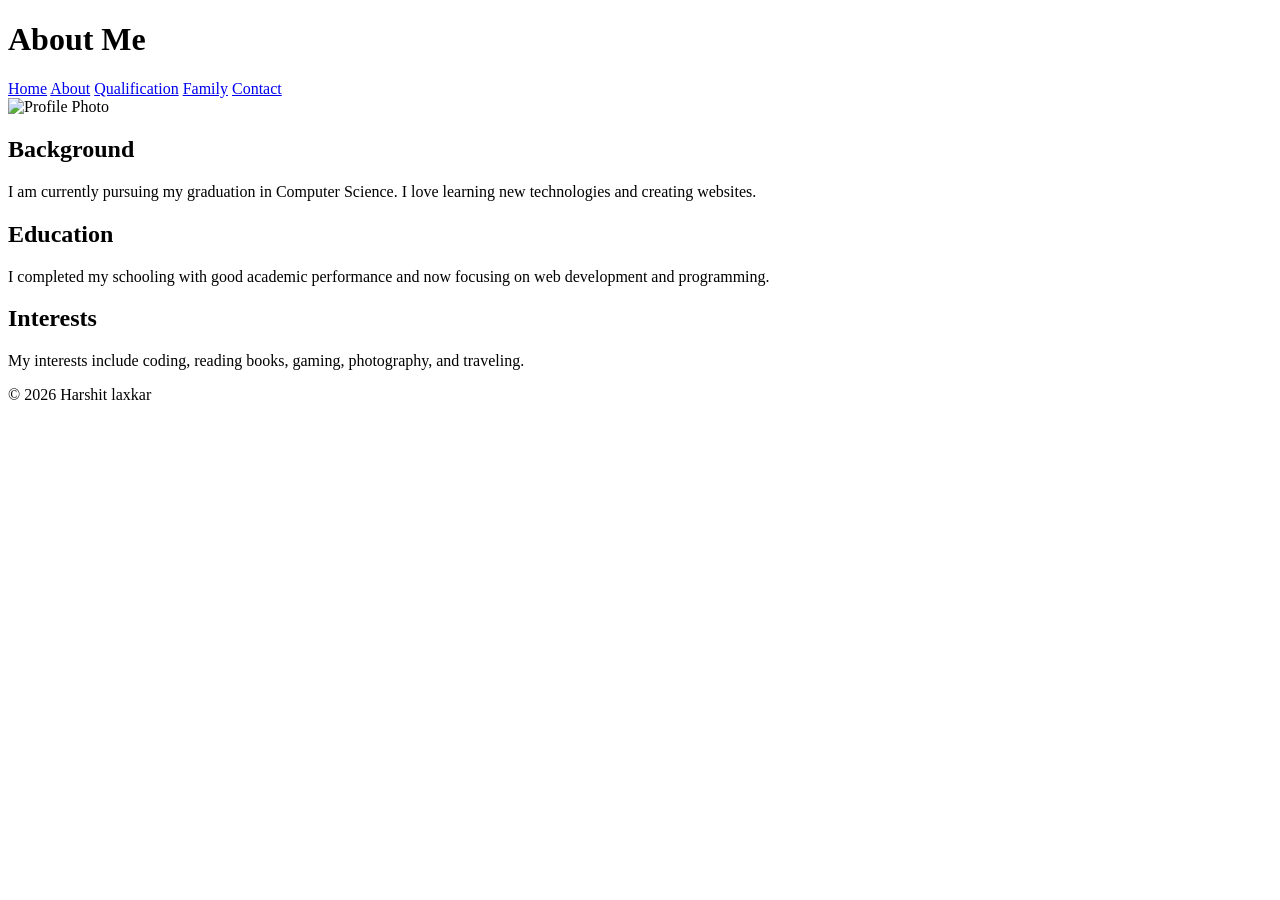
==== about.html @ 4eba3130 "Add files via upload" ====
<!DOCTYPE html>
<html lang="en">
<head>
    <meta charset="UTF-8">
    <meta name="viewport" content="width=device-width, initial-scale=1.0">
    <title>About Me</title>
    <link rel="stylesheet" href="style.css">
</head>
<body>

<header>
    <h1>About Me</h1>
</header>

<nav>
    <a href="index.html">Home</a>
    <a href="about.html">About</a>
    <a href="qualification.html">Qualification</a>
    <a href="family.html">Family</a>
    <a href="contact.html">Contact</a>
</nav>

<main class="about-container">

    <img src="images/profile.jpg" alt="Profile Photo" class="profile-img">

    <section>
        <h2>Background</h2>
        <p>
            I am currently pursuing my graduation in Computer Science.
            I love learning new technologies and creating websites.
        </p>

        <h2>Education</h2>
        <p>
            I completed my schooling with good academic performance
            and now focusing on web development and programming.
        </p>

        <h2>Interests</h2>
        <p>
            My interests include coding, reading books, gaming,
            photography, and traveling.
        </p>
    </section>

</main>

<footer>
    <p>© 2026 Harshit laxkar</p>
</footer>

</body>
</html>
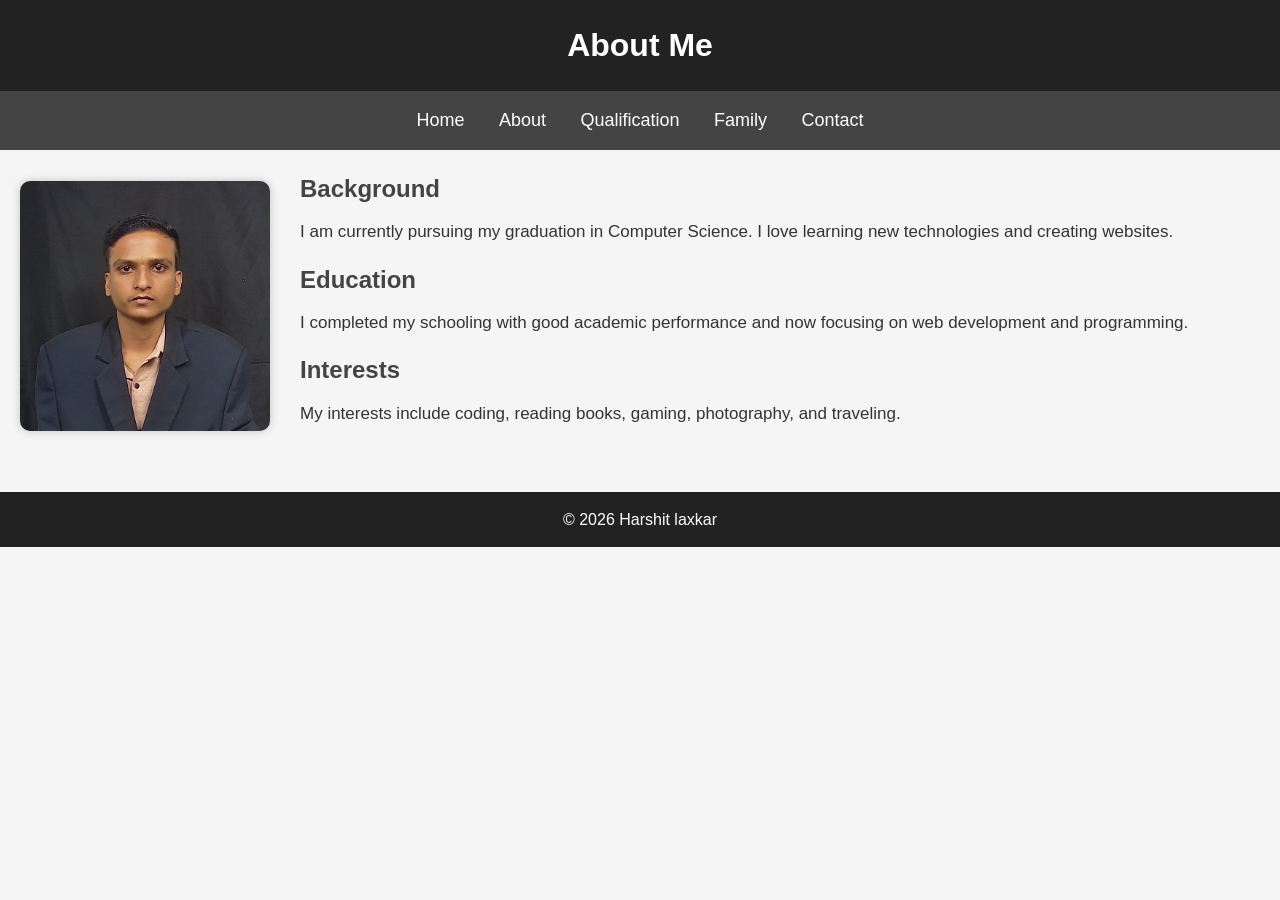
==== commit 3255f10e: "Update about.html" ====
--- a/about.html
+++ b/about.html
@@ -22,7 +22,7 @@
 
 <main class="about-container">
 
-    <img src="images/profile.jpg" alt="Profile Photo" class="profile-img">
+    <img src="banner.jpg" alt="Profile Photo" class="profile-img">
 
     <section>
         <h2>Background</h2>
@@ -51,4 +51,4 @@
 </footer>
 
 </body>
-</html>+</html>
--- a/style.css
+++ b/style.css
@@ -0,0 +1,267 @@
+/* =========================
+   GLOBAL STYLES
+========================= */
+
+* {
+    margin: 0;
+    padding: 0;
+    box-sizing: border-box;
+}
+
+body {
+    font-family: Arial, sans-serif;
+    background-color: #f5f5f5;
+    line-height: 1.6;
+    color: #333;
+}
+
+/* =========================
+   HEADER
+========================= */
+
+header {
+    background-color: #222;
+    color: white;
+    padding: 20px;
+    text-align: center;
+}
+
+header h1 {
+    font-size: 32px;
+}
+
+/* =========================
+   NAVIGATION BAR
+========================= */
+
+nav {
+    background-color: #444;
+    padding: 15px;
+    text-align: center;
+}
+
+nav a {
+    color: white;
+    text-decoration: none;
+    margin: 0 15px;
+    font-size: 18px;
+    transition: 0.3s;
+}
+
+nav a:hover {
+    color: yellow;
+}
+
+/* =========================
+   BANNER SECTION
+========================= */
+
+.banner img {
+    width: 100%;
+    height: 400px;
+    object-fit: cover;
+    display: block;
+}
+
+/* =========================
+   MAIN CONTENT
+========================= */
+
+main {
+    padding: 30px;
+}
+
+/* =========================
+   HOME PAGE
+========================= */
+
+main section h2 {
+    margin-bottom: 15px;
+    color: #222;
+}
+
+main section p {
+    margin-bottom: 15px;
+    font-size: 17px;
+}
+
+/* =========================
+   ABOUT PAGE
+========================= */
+
+.about-container {
+    display: flex;
+    align-items: center;
+    gap: 30px;
+    padding: 20px;
+}
+
+.profile-img {
+    width: 250px;
+    border-radius: 10px;
+    box-shadow: 0 0 10px rgba(0,0,0,0.2);
+}
+
+.about-container section {
+    flex: 1;
+}
+
+.about-container h2 {
+    margin-bottom: 10px;
+    color: #444;
+}
+
+/* =========================
+   QUALIFICATION PAGE
+========================= */
+
+table {
+    width: 100%;
+    border-collapse: collapse;
+    margin-top: 20px;
+    background: white;
+}
+
+table th {
+    background-color: #333;
+    color: white;
+}
+
+table th,
+table td {
+    border: 1px solid #ccc;
+    padding: 12px;
+    text-align: center;
+}
+
+ul {
+    margin-top: 10px;
+    margin-left: 25px;
+}
+
+ul li {
+    margin-bottom: 8px;
+}
+
+/* =========================
+   CONTACT PAGE
+========================= */
+
+form {
+    background: white;
+    padding: 25px;
+    max-width: 600px;
+    margin: auto;
+    border-radius: 10px;
+    box-shadow: 0 0 10px rgba(0,0,0,0.1);
+}
+
+form label {
+    display: block;
+    margin-top: 10px;
+    font-weight: bold;
+}
+
+form input,
+form textarea {
+    width: 100%;
+    padding: 12px;
+    margin-top: 5px;
+    margin-bottom: 15px;
+    border: 1px solid #ccc;
+    border-radius: 5px;
+}
+
+form textarea {
+    height: 120px;
+    resize: none;
+}
+
+button {
+    background-color: #222;
+    color: white;
+    border: none;
+    padding: 12px 25px;
+    cursor: pointer;
+    font-size: 16px;
+    border-radius: 5px;
+    transition: 0.3s;
+}
+
+button:hover {
+    background-color: #555;
+}
+
+/* =========================
+   FAMILY PAGE
+========================= */
+
+.family-grid {
+    display: grid;
+    grid-template-columns: repeat(auto-fit, minmax(250px, 1fr));
+    gap: 20px;
+}
+
+.family-card {
+    background: white;
+    padding: 25px;
+    border-radius: 10px;
+    text-align: center;
+    box-shadow: 0 0 10px rgba(0,0,0,0.1);
+}
+
+.family-card h2 {
+    margin-bottom: 10px;
+    color: #333;
+}
+
+/* =========================
+   FOOTER
+========================= */
+
+footer {
+    background-color: #222;
+    color: white;
+    text-align: center;
+    padding: 15px;
+    margin-top: 30px;
+}
+
+footer a {
+    color: white;
+    text-decoration: none;
+    margin: 0 10px;
+}
+
+footer a:hover {
+    color: yellow;
+}
+
+/* =========================
+   RESPONSIVE DESIGN
+========================= */
+
+@media (max-width: 768px) {
+
+    nav a {
+        display: block;
+        margin: 10px 0;
+    }
+
+    .about-container {
+        flex-direction: column;
+        text-align: center;
+    }
+
+    .profile-img {
+        width: 200px;
+    }
+
+    main {
+        padding: 15px;
+    }
+
+    table {
+        font-size: 14px;
+    }
+}
